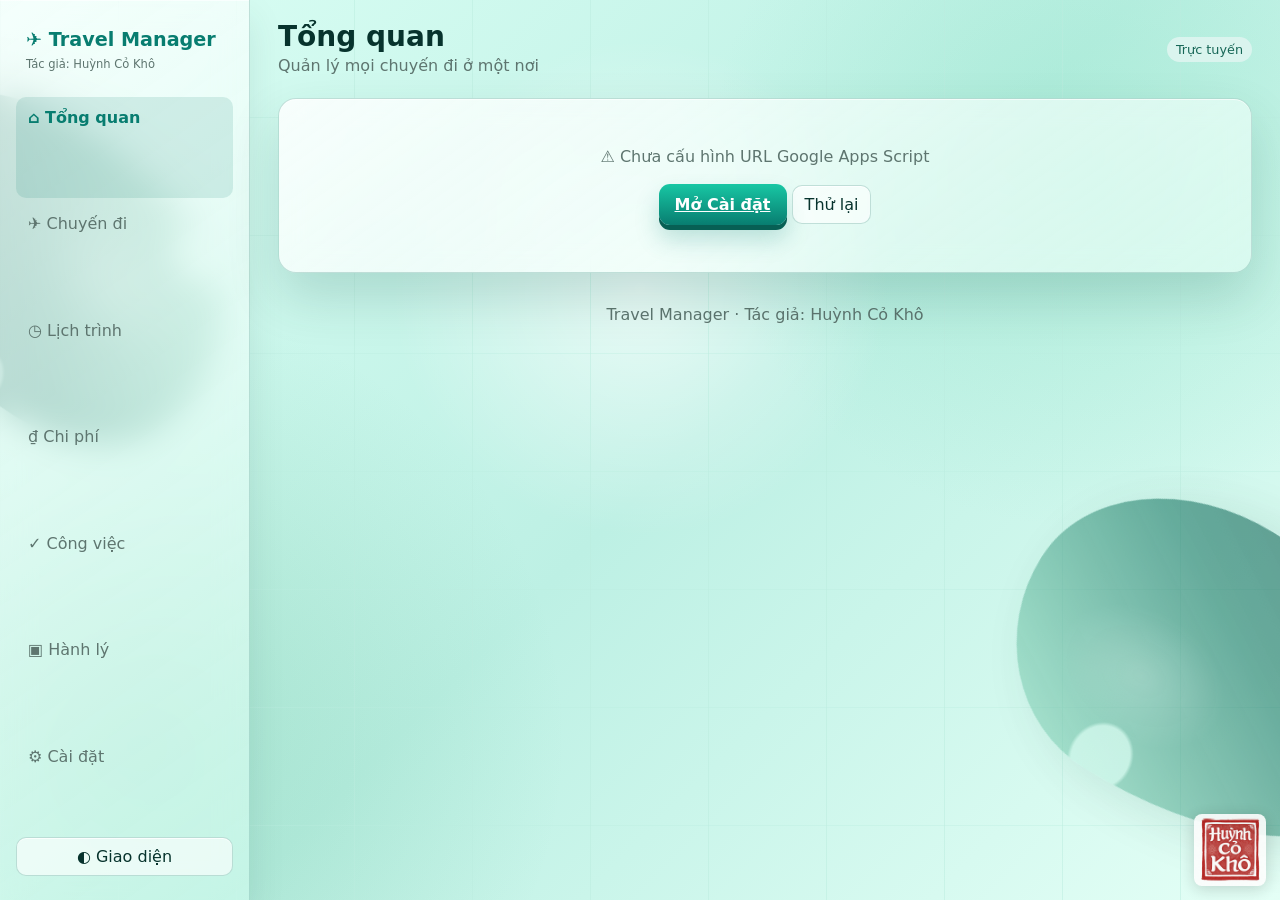
==== index.html @ dbd24aad "Align task details and completion control" ====
<!doctype html>
<html lang="vi">
<head>
  <meta charset="utf-8"><meta name="viewport" content="width=device-width,initial-scale=1"><meta name="theme-color" content="#087f8c"><meta http-equiv="Cache-Control" content="no-cache, no-store, must-revalidate">
  <title>Travel Manager</title><link rel="manifest" href="manifest.webmanifest">
  <link rel="stylesheet" href="assets/css/variables.css?v=16"><link rel="stylesheet" href="assets/css/base.css?v=16"><link rel="stylesheet" href="assets/css/components.css?v=16"><link rel="stylesheet" href="assets/css/tasks.css?v=16"><link rel="stylesheet" href="assets/css/layout.css?v=16"><link rel="stylesheet" href="assets/css/responsive.css?v=16"><link rel="stylesheet" href="assets/css/print.css?v=16"><link rel="stylesheet" href="assets/css/expenses.css?v=16">
  <script>if(!location.hash||location.hash==='#'||location.hash==='#/')location.replace('#/dashboard')</script>
</head>
<body>
  <aside id="sidebar"><div class="brand">✈ Travel Manager<small style="display:block;margin-top:6px;color:var(--muted);font-size:.72rem;font-weight:500">Tác giả: Huỳnh Cỏ Khô</small></div><nav id="nav"></nav><button id="theme" class="ghost">◐ Giao diện</button></aside>
  <main><header><button id="menu" class="ghost">☰</button><div><h1 id="title">Tổng quan</h1><p id="subtitle">Quản lý mọi chuyến đi ở một nơi</p></div><span id="network" class="badge">Trực tuyến</span></header><section id="app" aria-live="polite"></section><footer style="padding:32px 0;text-align:center;color:var(--muted)">Travel Manager · Tác giả: Huỳnh Cỏ Khô</footer></main>
  <div id="toast" role="status"></div><div id="modal" class="modal hidden"><div class="modal-card"><button class="modal-close">×</button><div id="modal-body"></div></div></div>
  <script src="assets/js/config.js?v=16"></script><script type="module" src="assets/js/app.js?v=16"></script><script type="module" src="assets/js/exchange.js?v=16"></script>

<!-- Huynh Co Kho ownership stamp -->
<div class="hck-owner-stamp" aria-label="Hu?nh C? Kh?">
  <img src="assets/huynh-co-kho-stamp.png" alt="Hu?nh C? Kh?" loading="lazy" decoding="async">
</div>
<style>
  .hck-owner-stamp{position:fixed;right:14px;bottom:14px;width:72px;height:72px;z-index:2147483000;opacity:.9;pointer-events:none;user-select:none}
  .hck-owner-stamp img{display:block;width:100%;height:100%;object-fit:contain;border-radius:8px;filter:drop-shadow(0 3px 8px rgba(0,0,0,.18))}
  @media (max-width:640px){.hck-owner-stamp{right:10px;bottom:10px;width:56px;height:56px;opacity:.86}}
  @media print{.hck-owner-stamp{display:none!important}}
</style>
<!-- /Huynh Co Kho ownership stamp -->
</body>
</html>
---- assets/css/variables.css ----
:root{--primary:#087d70;--primary2:#18c7a4;--accent:#ff8a3d;--bg:#d9fff4;--surface:rgba(255,255,255,.78);--text:#07332d;--muted:#5e756f;--line:rgba(117,178,166,.42);--danger:#c83d4d;--shadow:0 24px 52px rgba(5,71,57,.16),inset 0 1px 0 rgba(255,255,255,.62);--radius:18px}html.dark{--bg:#0d1b20;--surface:#15282f;--text:#eef9fa;--muted:#a8bbc0;--line:#29434b;--shadow:0 10px 30px #0005}
---- assets/css/base.css ----
*{box-sizing:border-box}html{font-family:Inter,system-ui,sans-serif;background:var(--bg);color:var(--text)}body{margin:0;min-height:100vh;isolation:isolate;background:linear-gradient(90deg,rgba(187,236,223,.52) 1px,transparent 1px),linear-gradient(0deg,rgba(187,236,223,.38) 1px,transparent 1px),radial-gradient(circle at 50% 32%,rgba(255,255,255,.64),transparent 28%),radial-gradient(circle at 84% 18%,rgba(132,223,191,.34),transparent 28%),radial-gradient(circle at 10% 82%,rgba(70,173,126,.24),transparent 32%),linear-gradient(135deg,#dcfff5 0%,#bdf0e4 52%,#e4fff6 100%);background-size:118px 118px,118px 118px,auto,auto,auto,auto}body::before,body::after{content:"";position:fixed;pointer-events:none;z-index:0}body::before{left:-86px;top:72px;width:270px;height:390px;border-radius:54% 46% 58% 42%/36% 45% 55% 64%;background:radial-gradient(ellipse at 36% 36%,rgba(255,255,255,.24),transparent 24%),radial-gradient(ellipse at 5% 26%,rgba(220,255,244,.78) 0 7%,transparent 8%),radial-gradient(ellipse at 98% 42%,rgba(220,255,244,.66) 0 8%,transparent 9%),linear-gradient(120deg,rgba(149,225,195,.94),rgba(15,111,91,.92) 58%,rgba(4,76,67,.96));box-shadow:0 24px 54px rgba(2,74,61,.26);opacity:.72;transform:rotate(138deg)}body::after{right:-82px;bottom:24px;width:300px;height:410px;border-radius:52% 48% 58% 42%/36% 45% 55% 64%;background:radial-gradient(ellipse at 36% 36%,rgba(255,255,255,.22),transparent 24%),radial-gradient(ellipse at 6% 38%,rgba(220,255,244,.72) 0 8%,transparent 9%),radial-gradient(ellipse at 98% 58%,rgba(220,255,244,.54) 0 8%,transparent 9%),linear-gradient(120deg,rgba(149,225,195,.92),rgba(15,111,91,.9) 58%,rgba(4,76,67,.96));box-shadow:0 24px 54px rgba(2,74,61,.22);opacity:.62;transform:rotate(-58deg)}button,input,select,textarea{font:inherit}button{cursor:pointer}h1,h2,h3,p{margin-top:0}a{color:var(--primary)}input,select,textarea{width:100%;padding:11px 12px;border:1px solid var(--line);border-radius:10px;background:rgba(255,255,255,.8);color:var(--text);box-shadow:inset 0 1px 2px rgba(8,80,67,.06),0 1px 0 rgba(255,255,255,.72)}textarea{min-height:90px;resize:vertical}label{display:grid;gap:6px;font-size:.9rem;color:var(--muted)}.hidden{display:none!important}
---- assets/css/components.css ----
.card{background:linear-gradient(145deg,rgba(255,255,255,.82),rgba(232,255,246,.62));border:1px solid var(--line);border-radius:var(--radius);padding:20px;box-shadow:var(--shadow);backdrop-filter:blur(12px)}.grid{display:grid;gap:16px}.stats{grid-template-columns:repeat(auto-fit,minmax(170px,1fr))}.stat strong{display:block;font-size:1.7rem;color:var(--primary)}.toolbar{display:flex;gap:10px;align-items:center;flex-wrap:wrap;margin-bottom:16px}.toolbar input,.toolbar select{max-width:240px}.btn{border:0;border-radius:11px;padding:11px 16px;background:linear-gradient(180deg,#18c7a4,#087d70);color:white;font-weight:700;box-shadow:0 5px 0 #075f54,0 14px 24px rgba(8,125,112,.24)}.btn:hover{filter:brightness(1.08)}.danger{background:var(--danger)}.ghost{border:1px solid var(--line);background:rgba(255,255,255,.62);color:var(--text);padding:9px 12px;border-radius:10px;box-shadow:inset 0 1px 0 rgba(255,255,255,.75)}.badge{display:inline-block;padding:5px 9px;border-radius:99px;background:#daf4ee;color:#176757;font-size:.8rem}.list{display:grid;gap:12px}.item{display:flex;justify-content:space-between;gap:14px;align-items:center;padding:14px;border:1px solid var(--line);border-radius:13px;background:rgba(255,255,255,.52)}.item-actions{display:flex;gap:7px}.task-check{display:flex;align-items:center;gap:7px;min-width:122px;color:var(--muted);font-size:.9rem}.task-check input{width:19px;height:19px;accent-color:var(--primary);cursor:pointer}.task-check input:checked+span{color:var(--primary);font-weight:700}.empty{text-align:center;padding:48px;color:var(--muted)}.modal{position:fixed;inset:0;background:#0008;display:grid;place-items:center;padding:16px;z-index:20}.modal-card{position:relative;width:min(700px,100%);max-height:92vh;overflow:auto;background:linear-gradient(145deg,rgba(255,255,255,.9),rgba(232,255,246,.72));padding:24px;border-radius:20px;box-shadow:var(--shadow);backdrop-filter:blur(12px)}.modal-close{position:absolute;right:12px;top:10px;border:0;background:none;color:var(--text);font-size:28px}.form-grid{display:grid;grid-template-columns:repeat(2,1fr);gap:14px}.form-grid .wide{grid-column:1/-1}#toast{position:fixed;right:20px;bottom:20px;z-index:40;background:#163940;color:white;padding:12px 16px;border-radius:10px;transform:translateY(100px);opacity:0;transition:.2s}#toast.show{transform:none;opacity:1}.progress{height:9px;background:var(--line);border-radius:9px;overflow:hidden}.progress i{display:block;height:100%;background:var(--primary2)}table{width:100%;border-collapse:collapse}th,td{text-align:left;padding:10px;border-bottom:1px solid var(--line)}
---- assets/css/tasks.css ----
.item-main{display:flex;align-items:baseline;gap:10px;min-width:0}.task-deadline{color:var(--muted);white-space:nowrap}.task-check{display:flex;align-items:center;gap:7px;margin-left:6px;white-space:nowrap;color:var(--muted);font-size:.9rem}.task-check input{width:19px;height:19px;accent-color:var(--primary);cursor:pointer}.task-check input:checked+span{color:var(--primary);font-weight:700}
---- assets/css/layout.css ----
body{display:grid;grid-template-columns:250px 1fr}#sidebar{position:sticky;top:0;height:100vh;padding:24px 16px;background:linear-gradient(145deg,rgba(255,255,255,.70),rgba(214,255,242,.58));border-right:1px solid var(--line);display:flex;flex-direction:column;box-shadow:0 18px 34px rgba(5,71,57,.10),inset 0 1px 0 rgba(255,255,255,.62);backdrop-filter:blur(16px);z-index:1}.brand{font-size:1.2rem;font-weight:800;color:var(--primary);margin:4px 10px 26px}nav{display:grid;gap:5px;flex:1}nav a{padding:11px 12px;border-radius:10px;color:var(--muted);text-decoration:none}nav a.active,nav a:hover{background:color-mix(in srgb,var(--primary) 13%,transparent);color:var(--primary);font-weight:700}main{min-width:0;padding:0 28px 50px;position:relative;z-index:1}header{height:98px;display:flex;align-items:center;gap:18px}header div{flex:1}header h1{margin:0;font-size:1.75rem}header p{margin:3px 0;color:var(--muted)}#menu{display:none}#app{max-width:1400px}.trip-grid{grid-template-columns:repeat(auto-fill,minmax(270px,1fr))}.trip-card img{width:100%;height:135px;object-fit:cover;border-radius:12px;background:var(--line);margin-bottom:12px}
---- assets/css/responsive.css ----
@media(max-width:760px){body{display:block;padding-bottom:72px}main{padding:0 14px 30px}header{height:84px}header p{display:none}#menu{display:block}#sidebar{position:fixed;z-index:15;inset:auto 0 0;height:68px;padding:7px;background:var(--surface);border:0;border-top:1px solid var(--line);display:block}.brand,#sidebar>button{display:none}nav{display:flex;overflow:auto;justify-content:space-around}nav a{font-size:.75rem;min-width:68px;text-align:center;padding:8px 4px}.form-grid{grid-template-columns:1fr}.form-grid .wide{grid-column:auto}.item{align-items:flex-start;flex-direction:column}.item-actions{width:100%}.item-actions button{flex:1}.toolbar input,.toolbar select{max-width:none}.trip-grid{grid-template-columns:1fr}}
---- assets/css/print.css ----
@media print{#sidebar,header,.toolbar,.item-actions{display:none!important}body{display:block;background:white;color:black}main{padding:0}.card{box-shadow:none;border-color:#bbb}}
---- assets/css/expenses.css ----
.expense-stats{grid-template-columns:repeat(3,minmax(180px,1fr));margin-bottom:16px}.over-budget{color:var(--danger)!important}.under-budget{color:#16805c!important}.trip-cost-label{display:block;color:var(--muted);margin-bottom:3px}
.expense-filters{display:grid;grid-template-columns:2fr 1fr 1fr auto;gap:12px;align-items:end;margin-bottom:16px}
.expense-item{cursor:pointer}
.expense-item:hover{border-color:var(--primary);background:color-mix(in srgb,var(--primary) 4%,var(--surface))}
.expense-item small,.expense-amount small{display:block;color:var(--muted);margin-top:3px}
.expense-amount{margin-left:auto;text-align:right;min-width:150px}
.detail-grid{display:grid;grid-template-columns:repeat(2,1fr);gap:14px}
.detail-grid span{display:grid;gap:5px;padding:12px;border:1px solid var(--line);border-radius:10px;color:var(--muted)}
.detail-grid strong{color:var(--text)}
.detail-grid .wide{grid-column:1/-1}
@media(max-width:720px){.expense-stats,.expense-filters,.detail-grid{grid-template-columns:1fr}.detail-grid .wide{grid-column:auto}.expense-item{align-items:flex-start;flex-wrap:wrap}.expense-amount{margin-left:0;text-align:left;min-width:0;width:100%}}
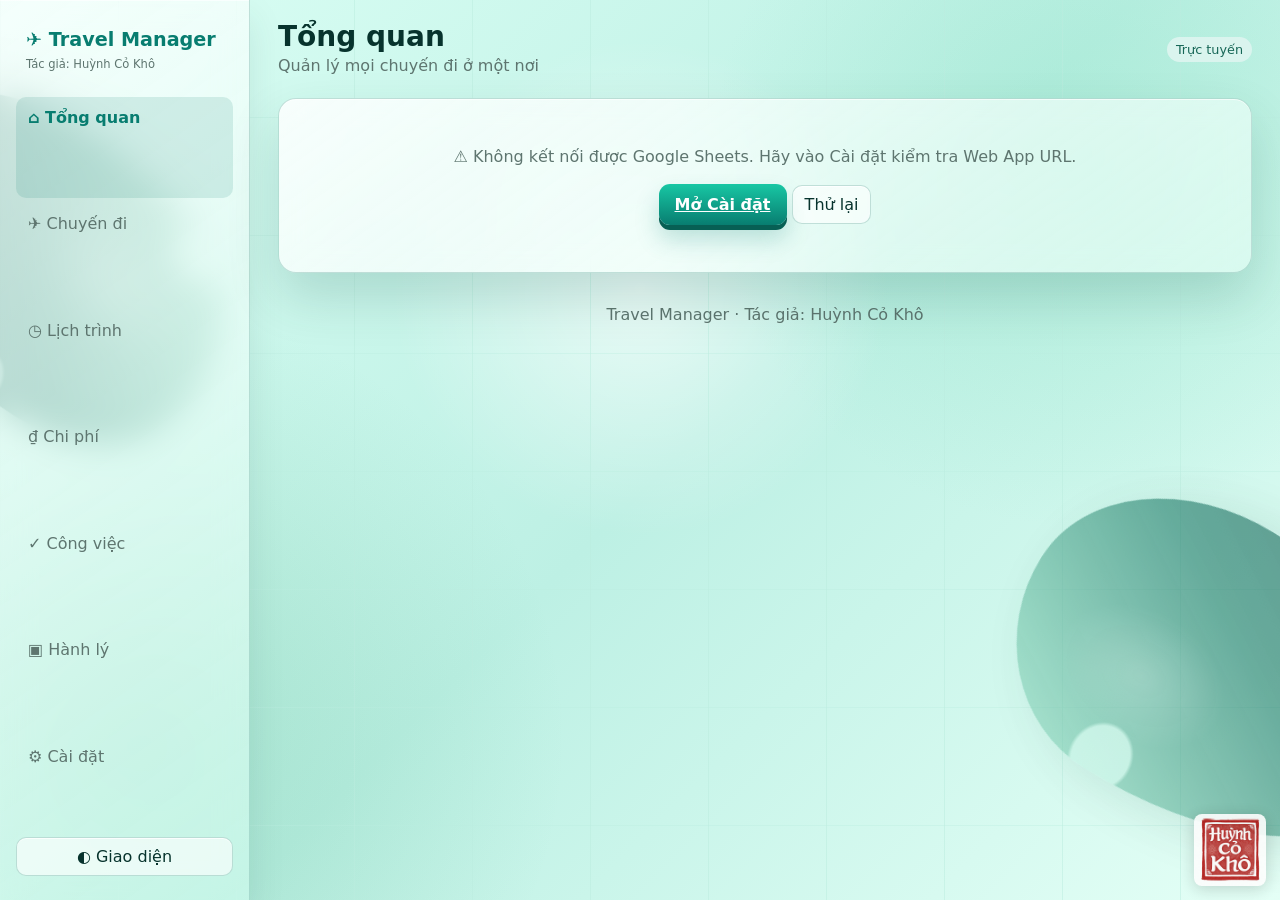
==== commit 787affdd: "Migrate Travel app to fast Apps Script endpoint" ====
--- a/index.html
+++ b/index.html
@@ -3,14 +3,14 @@
 <head>
   <meta charset="utf-8"><meta name="viewport" content="width=device-width,initial-scale=1"><meta name="theme-color" content="#087f8c"><meta http-equiv="Cache-Control" content="no-cache, no-store, must-revalidate">
   <title>Travel Manager</title><link rel="manifest" href="manifest.webmanifest">
-  <link rel="stylesheet" href="assets/css/variables.css?v=16"><link rel="stylesheet" href="assets/css/base.css?v=16"><link rel="stylesheet" href="assets/css/components.css?v=16"><link rel="stylesheet" href="assets/css/tasks.css?v=16"><link rel="stylesheet" href="assets/css/layout.css?v=16"><link rel="stylesheet" href="assets/css/responsive.css?v=16"><link rel="stylesheet" href="assets/css/print.css?v=16"><link rel="stylesheet" href="assets/css/expenses.css?v=16">
+  <link rel="stylesheet" href="assets/css/variables.css?v=21"><link rel="stylesheet" href="assets/css/base.css?v=21"><link rel="stylesheet" href="assets/css/components.css?v=21"><link rel="stylesheet" href="assets/css/tasks.css?v=21"><link rel="stylesheet" href="assets/css/layout.css?v=21"><link rel="stylesheet" href="assets/css/responsive.css?v=21"><link rel="stylesheet" href="assets/css/print.css?v=21"><link rel="stylesheet" href="assets/css/expenses.css?v=21">
   <script>if(!location.hash||location.hash==='#'||location.hash==='#/')location.replace('#/dashboard')</script>
 </head>
 <body>
   <aside id="sidebar"><div class="brand">✈ Travel Manager<small style="display:block;margin-top:6px;color:var(--muted);font-size:.72rem;font-weight:500">Tác giả: Huỳnh Cỏ Khô</small></div><nav id="nav"></nav><button id="theme" class="ghost">◐ Giao diện</button></aside>
   <main><header><button id="menu" class="ghost">☰</button><div><h1 id="title">Tổng quan</h1><p id="subtitle">Quản lý mọi chuyến đi ở một nơi</p></div><span id="network" class="badge">Trực tuyến</span></header><section id="app" aria-live="polite"></section><footer style="padding:32px 0;text-align:center;color:var(--muted)">Travel Manager · Tác giả: Huỳnh Cỏ Khô</footer></main>
   <div id="toast" role="status"></div><div id="modal" class="modal hidden"><div class="modal-card"><button class="modal-close">×</button><div id="modal-body"></div></div></div>
-  <script src="assets/js/config.js?v=16"></script><script type="module" src="assets/js/app.js?v=16"></script><script type="module" src="assets/js/exchange.js?v=16"></script>
+  <script src="assets/js/config.js?v=21"></script><script type="module" src="assets/js/app.js?v=21"></script><script type="module" src="assets/js/exchange.js?v=21"></script>
 
 <!-- Huynh Co Kho ownership stamp -->
 <div class="hck-owner-stamp" aria-label="Hu?nh C? Kh?">
--- a/assets/css/tasks.css
+++ b/assets/css/tasks.css
@@ -1 +1,3 @@
 .item-main{display:flex;align-items:baseline;gap:10px;min-width:0}.task-deadline{color:var(--muted);white-space:nowrap}.task-check{display:flex;align-items:center;gap:7px;margin-left:6px;white-space:nowrap;color:var(--muted);font-size:.9rem}.task-check input{width:19px;height:19px;accent-color:var(--primary);cursor:pointer}.task-check input:checked+span{color:var(--primary);font-weight:700}
+.form-check{display:flex;align-items:center;gap:10px;min-height:48px}.form-check input{width:20px;height:20px;accent-color:var(--primary);cursor:pointer}
+.packing-state{display:flex;align-items:center;gap:14px;flex-wrap:wrap}.packing-state>span{width:100%;color:var(--muted)}.packing-state .form-check{min-height:auto}
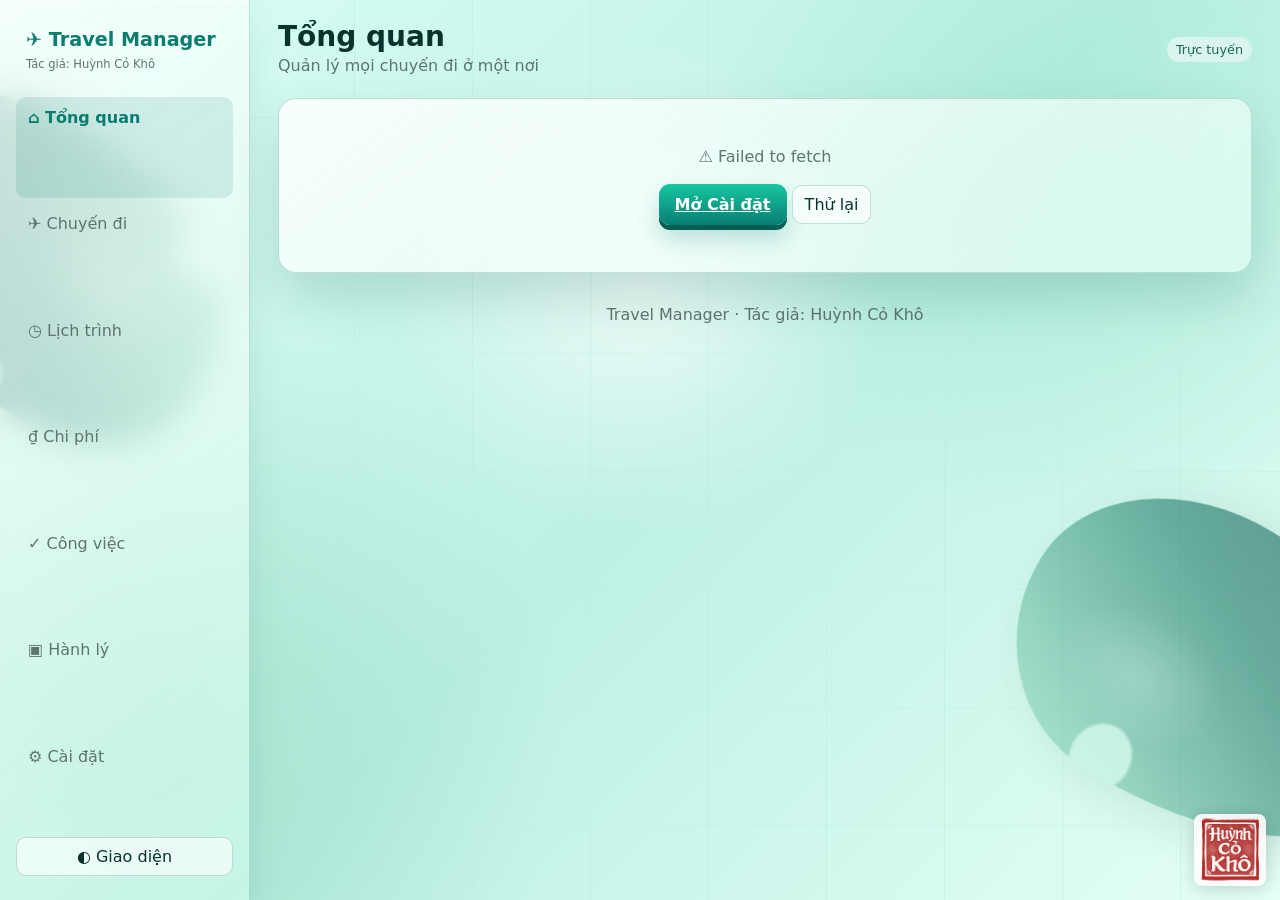
==== commit d0776bfd: "Add trip detail view, newest-first ordering, and pick-or-type fields Trip cards on the dashboard and" ====
--- a/index.html
+++ b/index.html
@@ -3,14 +3,14 @@
 <head>
   <meta charset="utf-8"><meta name="viewport" content="width=device-width,initial-scale=1"><meta name="theme-color" content="#087f8c"><meta http-equiv="Cache-Control" content="no-cache, no-store, must-revalidate">
   <title>Travel Manager</title><link rel="manifest" href="manifest.webmanifest">
-  <link rel="stylesheet" href="assets/css/variables.css?v=21"><link rel="stylesheet" href="assets/css/base.css?v=21"><link rel="stylesheet" href="assets/css/components.css?v=21"><link rel="stylesheet" href="assets/css/tasks.css?v=21"><link rel="stylesheet" href="assets/css/layout.css?v=21"><link rel="stylesheet" href="assets/css/responsive.css?v=21"><link rel="stylesheet" href="assets/css/print.css?v=21"><link rel="stylesheet" href="assets/css/expenses.css?v=21">
+  <link rel="stylesheet" href="assets/css/variables.css?v=28"><link rel="stylesheet" href="assets/css/base.css?v=28"><link rel="stylesheet" href="assets/css/components.css?v=28"><link rel="stylesheet" href="assets/css/buttons.css?v=28"><link rel="stylesheet" href="assets/css/tasks.css?v=28"><link rel="stylesheet" href="assets/css/layout.css?v=28"><link rel="stylesheet" href="assets/css/responsive.css?v=28"><link rel="stylesheet" href="assets/css/print.css?v=28"><link rel="stylesheet" href="assets/css/expenses.css?v=28"><link rel="stylesheet" href="assets/css/theme.css?v=28">
   <script>if(!location.hash||location.hash==='#'||location.hash==='#/')location.replace('#/dashboard')</script>
 </head>
 <body>
   <aside id="sidebar"><div class="brand">✈ Travel Manager<small style="display:block;margin-top:6px;color:var(--muted);font-size:.72rem;font-weight:500">Tác giả: Huỳnh Cỏ Khô</small></div><nav id="nav"></nav><button id="theme" class="ghost">◐ Giao diện</button></aside>
   <main><header><button id="menu" class="ghost">☰</button><div><h1 id="title">Tổng quan</h1><p id="subtitle">Quản lý mọi chuyến đi ở một nơi</p></div><span id="network" class="badge">Trực tuyến</span></header><section id="app" aria-live="polite"></section><footer style="padding:32px 0;text-align:center;color:var(--muted)">Travel Manager · Tác giả: Huỳnh Cỏ Khô</footer></main>
   <div id="toast" role="status"></div><div id="modal" class="modal hidden"><div class="modal-card"><button class="modal-close">×</button><div id="modal-body"></div></div></div>
-  <script src="assets/js/config.js?v=21"></script><script type="module" src="assets/js/app.js?v=21"></script><script type="module" src="assets/js/exchange.js?v=21"></script>
+  <script src="assets/js/config.js?v=33"></script><script type="module" src="assets/js/app.js?v=33"></script><script type="module" src="assets/js/exchange.js?v=33"></script>
 
 <!-- Huynh Co Kho ownership stamp -->
 <div class="hck-owner-stamp" aria-label="Hu?nh C? Kh?">
--- a/assets/css/components.css
+++ b/assets/css/components.css
@@ -1 +1,17 @@
 .card{background:linear-gradient(145deg,rgba(255,255,255,.82),rgba(232,255,246,.62));border:1px solid var(--line);border-radius:var(--radius);padding:20px;box-shadow:var(--shadow);backdrop-filter:blur(12px)}.grid{display:grid;gap:16px}.stats{grid-template-columns:repeat(auto-fit,minmax(170px,1fr))}.stat strong{display:block;font-size:1.7rem;color:var(--primary)}.toolbar{display:flex;gap:10px;align-items:center;flex-wrap:wrap;margin-bottom:16px}.toolbar input,.toolbar select{max-width:240px}.btn{border:0;border-radius:11px;padding:11px 16px;background:linear-gradient(180deg,#18c7a4,#087d70);color:white;font-weight:700;box-shadow:0 5px 0 #075f54,0 14px 24px rgba(8,125,112,.24)}.btn:hover{filter:brightness(1.08)}.danger{background:var(--danger)}.ghost{border:1px solid var(--line);background:rgba(255,255,255,.62);color:var(--text);padding:9px 12px;border-radius:10px;box-shadow:inset 0 1px 0 rgba(255,255,255,.75)}.badge{display:inline-block;padding:5px 9px;border-radius:99px;background:#daf4ee;color:#176757;font-size:.8rem}.list{display:grid;gap:12px}.item{display:flex;justify-content:space-between;gap:14px;align-items:center;padding:14px;border:1px solid var(--line);border-radius:13px;background:rgba(255,255,255,.52)}.item-actions{display:flex;gap:7px}.task-check{display:flex;align-items:center;gap:7px;min-width:122px;color:var(--muted);font-size:.9rem}.task-check input{width:19px;height:19px;accent-color:var(--primary);cursor:pointer}.task-check input:checked+span{color:var(--primary);font-weight:700}.empty{text-align:center;padding:48px;color:var(--muted)}.modal{position:fixed;inset:0;background:#0008;display:grid;place-items:center;padding:16px;z-index:20}.modal-card{position:relative;width:min(700px,100%);max-height:92vh;overflow:auto;background:linear-gradient(145deg,rgba(255,255,255,.9),rgba(232,255,246,.72));padding:24px;border-radius:20px;box-shadow:var(--shadow);backdrop-filter:blur(12px)}.modal-close{position:absolute;right:12px;top:10px;border:0;background:none;color:var(--text);font-size:28px}.form-grid{display:grid;grid-template-columns:repeat(2,1fr);gap:14px}.form-grid .wide{grid-column:1/-1}#toast{position:fixed;right:20px;bottom:20px;z-index:40;background:#163940;color:white;padding:12px 16px;border-radius:10px;transform:translateY(100px);opacity:0;transition:.2s}#toast.show{transform:none;opacity:1}.progress{height:9px;background:var(--line);border-radius:9px;overflow:hidden}.progress i{display:block;height:100%;background:var(--primary2)}table{width:100%;border-collapse:collapse}th,td{text-align:left;padding:10px;border-bottom:1px solid var(--line)}
+
+/* Clickable trip cards + trip detail modal */
+.trip-card{cursor:pointer;transition:transform .16s ease,box-shadow .16s ease,border-color .16s ease}
+.trip-card:hover,.trip-card:focus-visible{transform:translateY(-3px);border-color:var(--primary);box-shadow:0 20px 38px rgba(5,71,57,.22)}
+.trip-card:focus-visible{outline:2px solid var(--primary);outline-offset:3px}
+.trip-card .item-actions button{cursor:pointer}
+.trip-detail-title{display:flex;align-items:center;gap:10px;flex-wrap:wrap;margin:0 34px 14px 0}
+.trip-detail-cover{width:100%;height:190px;object-fit:cover;border-radius:14px;background:var(--line);margin-bottom:16px}
+.trip-detail-stats{grid-template-columns:repeat(auto-fit,minmax(150px,1fr));margin:16px 0}
+.trip-detail-stats .stat{padding:14px}
+.trip-detail-stats .stat strong{font-size:1.25rem}
+.trip-detail-stats .stat small{display:block;color:var(--muted)}
+.trip-detail-stats .empty-stat{grid-column:1/-1;text-align:center;color:var(--muted)}
+.trip-detail-actions{display:flex;flex-wrap:wrap;gap:9px}
+.trip-detail-actions button{flex:1 1 150px}
+@media(max-width:640px){.trip-detail-cover{height:140px}.trip-detail-actions button{flex:1 1 100%}}
--- a/assets/css/buttons.css
+++ b/assets/css/buttons.css
@@ -0,0 +1,12 @@
+.trip-card .ghost {
+  background: #f7fffc;
+  border-color: #6f948d;
+  color: #07332d;
+  font-weight: 650;
+}
+
+.trip-card .ghost:hover {
+  background: #dff7ef;
+  border-color: #087d70;
+  color: #065c52;
+}
--- a/assets/css/expenses.css
+++ b/assets/css/expenses.css
@@ -8,4 +8,10 @@
 .detail-grid span{display:grid;gap:5px;padding:12px;border:1px solid var(--line);border-radius:10px;color:var(--muted)}
 .detail-grid strong{color:var(--text)}
 .detail-grid .wide{grid-column:1/-1}
+.attachment-picker input[type=file]{padding:9px;background:var(--surface)}
+.attachment-picker small{color:var(--muted)}
+.attachment-list{display:flex;flex-wrap:wrap;gap:8px;margin-top:7px}
+.attachment-list a{display:inline-flex;align-items:center;padding:8px 10px;border:1px solid var(--line);border-radius:9px;background:var(--surface);color:var(--primary);font-weight:700;text-decoration:none}
+.attachment-list a:hover{text-decoration:underline}
+.save-status{display:none;grid-column:1/-1;padding:12px 14px;border-radius:12px;background:rgba(24,199,164,.1);color:var(--text)}.save-status.show{display:block}.save-status strong{display:block;margin-bottom:7px}.save-progress{height:8px;overflow:hidden;border-radius:8px;background:rgba(8,125,112,.14)}.save-progress i{display:block;height:100%;width:0;background:linear-gradient(90deg,#18c7a4,#087d70);transition:width .25s}.save-status.indeterminate .save-progress i{width:40%;animation:saving-slide 1.1s infinite ease-in-out}@keyframes saving-slide{from{transform:translateX(-110%)}to{transform:translateX(260%)}}
 @media(max-width:720px){.expense-stats,.expense-filters,.detail-grid{grid-template-columns:1fr}.detail-grid .wide{grid-column:auto}.expense-item{align-items:flex-start;flex-wrap:wrap}.expense-amount{margin-left:0;text-align:left;min-width:0;width:100%}}
--- a/assets/css/theme.css
+++ b/assets/css/theme.css
@@ -0,0 +1,82 @@
+/* Complete dark-mode surfaces and contrast. Keep this file last in the cascade. */
+html.dark {
+  --primary: #48d8bf;
+  --primary2: #24b99f;
+  --surface: rgba(21, 40, 47, .94);
+  --text: #eef9fa;
+  --muted: #b7c9cd;
+  --line: #45616a;
+  --danger: #ff8c98;
+  color-scheme: dark;
+}
+
+html.dark body {
+  background: linear-gradient(90deg, rgba(67, 111, 110, .18) 1px, transparent 1px),
+              linear-gradient(0deg, rgba(67, 111, 110, .14) 1px, transparent 1px),
+              radial-gradient(circle at 82% 18%, rgba(23, 126, 106, .25), transparent 30%),
+              linear-gradient(135deg, #0d1b20, #102b2d 55%, #0c2024);
+  background-size: 118px 118px, 118px 118px, auto, auto;
+}
+
+html.dark body::before,
+html.dark body::after { opacity: .22; }
+
+html.dark #sidebar {
+  background: linear-gradient(145deg, rgba(18, 40, 45, .96), rgba(15, 52, 50, .9));
+  box-shadow: 0 18px 34px rgba(0, 0, 0, .3), inset 0 1px rgba(255, 255, 255, .06);
+}
+
+html.dark .card,
+html.dark .modal-card {
+  background: linear-gradient(145deg, rgba(24, 49, 54, .97), rgba(17, 42, 44, .94));
+  color: var(--text);
+}
+
+html.dark .item {
+  background: rgba(25, 52, 56, .92);
+  color: var(--text);
+}
+
+html.dark input,
+html.dark select,
+html.dark textarea {
+  background: #10292e;
+  border-color: #58727a;
+  color: #f4fbfc;
+  box-shadow: inset 0 1px 2px rgba(0, 0, 0, .3);
+}
+
+html.dark input::placeholder,
+html.dark textarea::placeholder { color: #9eb3b8; opacity: 1; }
+
+html.dark .ghost,
+html.dark .trip-card .ghost {
+  background: #eafff8;
+  border-color: #8db8ae;
+  color: #07332d;
+  font-weight: 650;
+}
+
+html.dark .ghost:hover,
+html.dark .trip-card .ghost:hover {
+  background: #bff2e2;
+  border-color: #48d8bf;
+  color: #063f37;
+}
+
+html.dark .badge { background: #164a43; color: #bcfff0; }
+html.dark .stat strong,
+html.dark nav a.active,
+html.dark nav a:hover,
+html.dark .brand { color: #55e4ca; }
+html.dark .under-budget { color: #65e0ae !important; }
+html.dark .over-budget { color: #ff99a4 !important; }
+html.dark .expense-item:hover { background: #214b4a; }
+
+html.dark input[type="date"]::-webkit-calendar-picker-indicator { filter: invert(1); }
+
+@media print {
+  html.dark body,
+  html.dark .card,
+  html.dark .item { background: white; color: black; }
+}
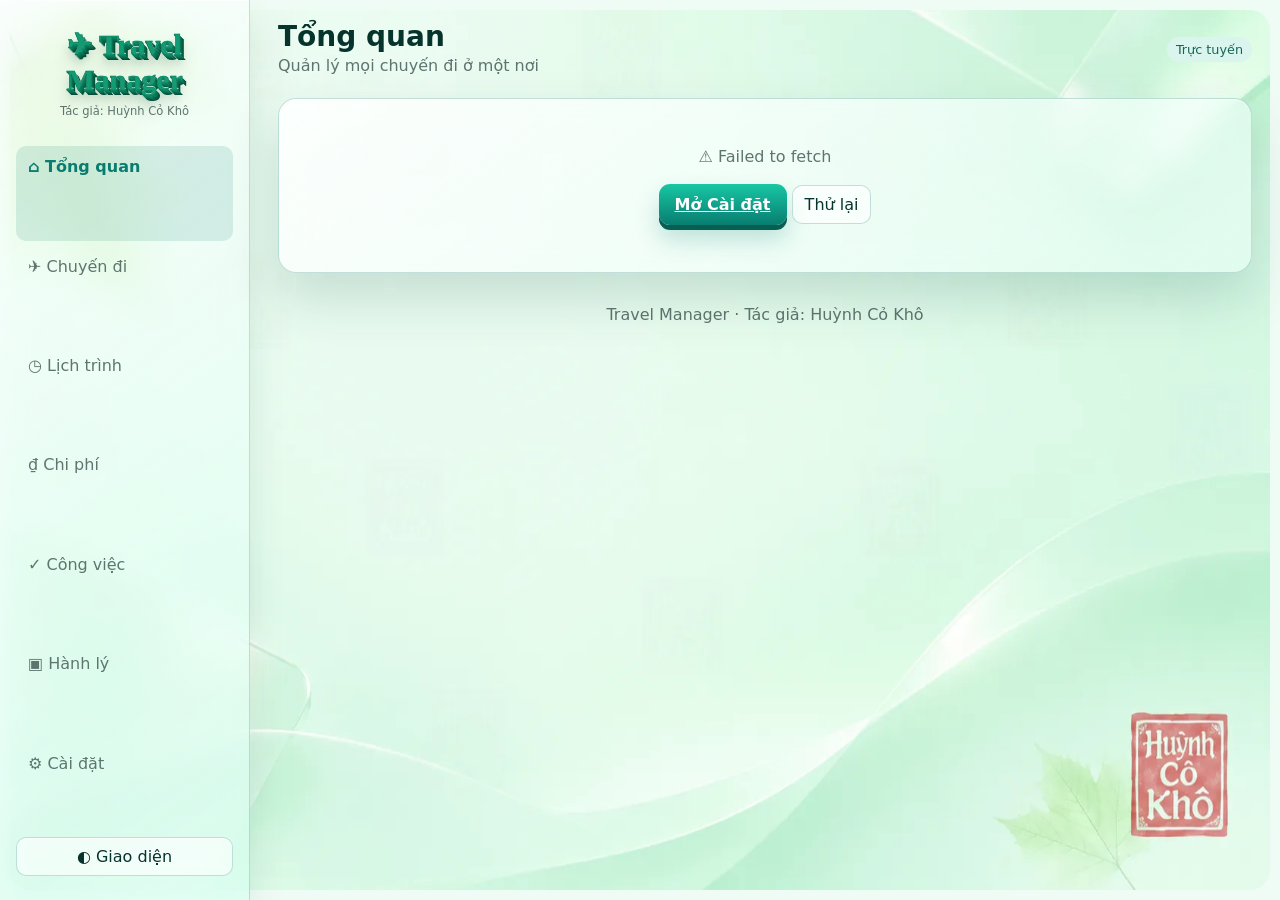
==== commit 761b072c: "Apply shared mint theme while preserving section fonts" ====
--- a/index.html
+++ b/index.html
@@ -3,14 +3,15 @@
 <head>
   <meta charset="utf-8"><meta name="viewport" content="width=device-width,initial-scale=1"><meta name="theme-color" content="#087f8c"><meta http-equiv="Cache-Control" content="no-cache, no-store, must-revalidate">
   <title>Travel Manager</title><link rel="manifest" href="manifest.webmanifest">
-  <link rel="stylesheet" href="assets/css/variables.css?v=28"><link rel="stylesheet" href="assets/css/base.css?v=28"><link rel="stylesheet" href="assets/css/components.css?v=28"><link rel="stylesheet" href="assets/css/buttons.css?v=28"><link rel="stylesheet" href="assets/css/tasks.css?v=28"><link rel="stylesheet" href="assets/css/layout.css?v=28"><link rel="stylesheet" href="assets/css/responsive.css?v=28"><link rel="stylesheet" href="assets/css/print.css?v=28"><link rel="stylesheet" href="assets/css/expenses.css?v=28"><link rel="stylesheet" href="assets/css/theme.css?v=28">
+  <link rel="stylesheet" href="assets/css/variables.css?v=29"><link rel="stylesheet" href="assets/css/base.css?v=29"><link rel="stylesheet" href="assets/css/components.css?v=29"><link rel="stylesheet" href="assets/css/buttons.css?v=29"><link rel="stylesheet" href="assets/css/tasks.css?v=29"><link rel="stylesheet" href="assets/css/layout.css?v=29"><link rel="stylesheet" href="assets/css/responsive.css?v=29"><link rel="stylesheet" href="assets/css/print.css?v=29"><link rel="stylesheet" href="assets/css/expenses.css?v=29"><link rel="stylesheet" href="assets/css/theme.css?v=29">
   <script>if(!location.hash||location.hash==='#'||location.hash==='#/')location.replace('#/dashboard')</script>
+<link rel="stylesheet" href="assets/css/ck-theme.css?v=20261111-mint">
 </head>
 <body>
   <aside id="sidebar"><div class="brand">✈ Travel Manager<small style="display:block;margin-top:6px;color:var(--muted);font-size:.72rem;font-weight:500">Tác giả: Huỳnh Cỏ Khô</small></div><nav id="nav"></nav><button id="theme" class="ghost">◐ Giao diện</button></aside>
   <main><header><button id="menu" class="ghost">☰</button><div><h1 id="title">Tổng quan</h1><p id="subtitle">Quản lý mọi chuyến đi ở một nơi</p></div><span id="network" class="badge">Trực tuyến</span></header><section id="app" aria-live="polite"></section><footer style="padding:32px 0;text-align:center;color:var(--muted)">Travel Manager · Tác giả: Huỳnh Cỏ Khô</footer></main>
   <div id="toast" role="status"></div><div id="modal" class="modal hidden"><div class="modal-card"><button class="modal-close">×</button><div id="modal-body"></div></div></div>
-  <script src="assets/js/config.js?v=33"></script><script type="module" src="assets/js/app.js?v=33"></script><script type="module" src="assets/js/exchange.js?v=33"></script>
+  <script src="assets/js/config.js?v=34"></script><script type="module" src="assets/js/app.js?v=34"></script><script type="module" src="assets/js/exchange.js?v=34"></script>
 
 <!-- Huynh Co Kho ownership stamp -->
 <div class="hck-owner-stamp" aria-label="Hu?nh C? Kh?">
--- a/assets/css/tasks.css
+++ b/assets/css/tasks.css
@@ -1,3 +1,7 @@
 .item-main{display:flex;align-items:baseline;gap:10px;min-width:0}.task-deadline{color:var(--muted);white-space:nowrap}.task-check{display:flex;align-items:center;gap:7px;margin-left:6px;white-space:nowrap;color:var(--muted);font-size:.9rem}.task-check input{width:19px;height:19px;accent-color:var(--primary);cursor:pointer}.task-check input:checked+span{color:var(--primary);font-weight:700}
 .form-check{display:flex;align-items:center;gap:10px;min-height:48px}.form-check input{width:20px;height:20px;accent-color:var(--primary);cursor:pointer}
 .packing-state{display:flex;align-items:center;gap:14px;flex-wrap:wrap}.packing-state>span{width:100%;color:var(--muted)}.packing-state .form-check{min-height:auto}
+.item-actions .task-check{min-width:auto}
+.task-check input.pack-packed:checked+span{color:var(--primary)}
+.task-check input.pack-prepared:checked+span{color:var(--accent);font-weight:700}
+@media(max-width:760px){.item-actions{flex-wrap:wrap}.item-actions .task-check{flex:0 0 auto}}
--- a/assets/css/ck-theme.css
+++ b/assets/css/ck-theme.css
@@ -0,0 +1,15 @@
+/* Shared CK mint artwork and Curlz MT title, used on both library pages. */
+body { --ck-background: url("[data-uri]"); background:#effcf5!important; isolation:isolate; min-height:100dvh; }
+body::before { content:""; position:fixed; inset:10px; width:auto; height:auto; border-radius:20px; background:var(--ck-background) center/100% 100% no-repeat; box-shadow:none; opacity:1; transform:none; pointer-events:none; z-index:0; }
+body::after { content:""; position:fixed; left:auto; top:auto; right:calc(10px + (100vw - 20px)*.03349); bottom:calc(10px + (100dvh - 20px)*.06057); width:calc((100vw - 20px)*.07656); height:calc((100dvh - 20px)*.14028); border-radius:0; background:var(--ck-background) 96.373% 92.954%/1306.25% 712.88% no-repeat; box-shadow:none; opacity:1; transform:none; pointer-events:none; z-index:2; }
+.hck-owner-stamp { display:none!important; }
+.brand { font-family:"Curlz MT",Curlz,Georgia,serif; font-size:clamp(38px,4.4vw,58px); font-weight:900; line-height:1.15; letter-spacing:0; text-transform:none; color:#159b73; -webkit-text-stroke:.55px #087052; text-shadow:0 -1px 0 #caffea,0 1px 0 #0b8963,1px 2px 0 #087958,2px 3px 0 #076b4e,3px 4px 0 #065c44,4px 5px 0 #054d3a,0 8px 10px rgba(5,63,46,.28),0 14px 22px rgba(5,63,46,.16); }
+.plant-book,.brand-mark::before { display:none; }
+@media(max-width:760px) { .brand { font-size:38px; } }
+@media print { body::before,body::after { display:none; } }
+
+.brand { font-size:30px;white-space:normal;text-align:center; }
+.brand small { font-family:Inter,system-ui,sans-serif;text-shadow:none;-webkit-text-stroke:0;line-height:1.5; }
+html.dark body { background:#0d1b20!important; }
+html.dark .brand { color:#55e4ca; }
+@media(max-width:760px) { .brand { font-size:30px; } }
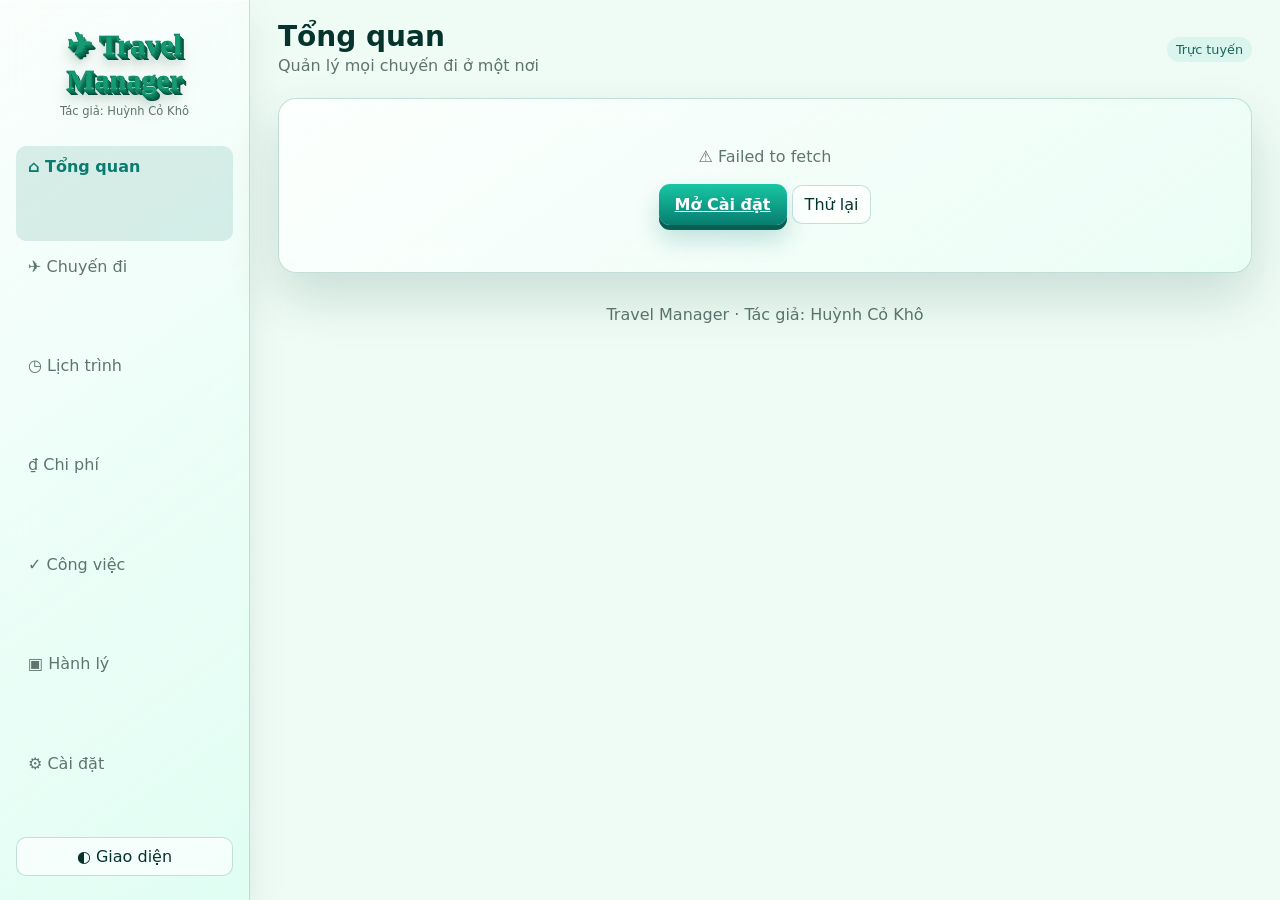
==== commit 19989986: "Refresh background stylesheet version" ====
--- a/index.html
+++ b/index.html
@@ -5,7 +5,7 @@
   <title>Travel Manager</title><link rel="manifest" href="manifest.webmanifest">
   <link rel="stylesheet" href="assets/css/variables.css?v=29"><link rel="stylesheet" href="assets/css/base.css?v=29"><link rel="stylesheet" href="assets/css/components.css?v=29"><link rel="stylesheet" href="assets/css/buttons.css?v=29"><link rel="stylesheet" href="assets/css/tasks.css?v=29"><link rel="stylesheet" href="assets/css/layout.css?v=29"><link rel="stylesheet" href="assets/css/responsive.css?v=29"><link rel="stylesheet" href="assets/css/print.css?v=29"><link rel="stylesheet" href="assets/css/expenses.css?v=29"><link rel="stylesheet" href="assets/css/theme.css?v=29">
   <script>if(!location.hash||location.hash==='#'||location.hash==='#/')location.replace('#/dashboard')</script>
-<link rel="stylesheet" href="assets/css/ck-theme.css?v=20261111-mint">
+<link rel="stylesheet" href="assets/css/ck-theme.css?v=20261115-original-github-background">
 </head>
 <body>
   <aside id="sidebar"><div class="brand">✈ Travel Manager<small style="display:block;margin-top:6px;color:var(--muted);font-size:.72rem;font-weight:500">Tác giả: Huỳnh Cỏ Khô</small></div><nav id="nav"></nav><button id="theme" class="ghost">◐ Giao diện</button></aside>
--- a/assets/css/ck-theme.css
+++ b/assets/css/ck-theme.css
@@ -1,7 +1,7 @@
 /* Shared CK mint artwork and Curlz MT title, used on both library pages. */
-body { --ck-background: url("[data-uri]"); background:#effcf5!important; isolation:isolate; min-height:100dvh; }
-body::before { content:""; position:fixed; inset:10px; width:auto; height:auto; border-radius:20px; background:var(--ck-background) center/100% 100% no-repeat; box-shadow:none; opacity:1; transform:none; pointer-events:none; z-index:0; }
-body::after { content:""; position:fixed; left:auto; top:auto; right:calc(10px + (100vw - 20px)*.03349); bottom:calc(10px + (100dvh - 20px)*.06057); width:calc((100vw - 20px)*.07656); height:calc((100dvh - 20px)*.14028); border-radius:0; background:var(--ck-background) 96.373% 92.954%/1306.25% 712.88% no-repeat; box-shadow:none; opacity:1; transform:none; pointer-events:none; z-index:2; }
+body { --ck-background: url("https://raw.githubusercontent.com/HuynhCoKho/kho-anh/main/N%E1%BB%81n%20xanh%20b%E1%BA%A1c%20h%C3%A0%20v%E1%BB%9Bi%20d%E1%BA%A5u%20%E1%BA%A5n%20Hu%E1%BB%B3nh%20C%E1%BB%8F%20Kh%C3%B4.png"); background:#effcf5!important; isolation:isolate; min-height:100dvh; }
+body::before { content:""; position:fixed; inset:0; width:auto; height:auto; border-radius:0; background:var(--ck-background) center/100% 100% no-repeat; box-shadow:none; opacity:1; transform:none; pointer-events:none; z-index:0; }
+body::after { content:none; display:none; }
 .hck-owner-stamp { display:none!important; }
 .brand { font-family:"Curlz MT",Curlz,Georgia,serif; font-size:clamp(38px,4.4vw,58px); font-weight:900; line-height:1.15; letter-spacing:0; text-transform:none; color:#159b73; -webkit-text-stroke:.55px #087052; text-shadow:0 -1px 0 #caffea,0 1px 0 #0b8963,1px 2px 0 #087958,2px 3px 0 #076b4e,3px 4px 0 #065c44,4px 5px 0 #054d3a,0 8px 10px rgba(5,63,46,.28),0 14px 22px rgba(5,63,46,.16); }
 .plant-book,.brand-mark::before { display:none; }
@@ -11,5 +11,6 @@
 .brand { font-size:30px;white-space:normal;text-align:center; }
 .brand small { font-family:Inter,system-ui,sans-serif;text-shadow:none;-webkit-text-stroke:0;line-height:1.5; }
 html.dark body { background:#0d1b20!important; }
+html.dark body::before { opacity:1; }
 html.dark .brand { color:#55e4ca; }
 @media(max-width:760px) { .brand { font-size:30px; } }
